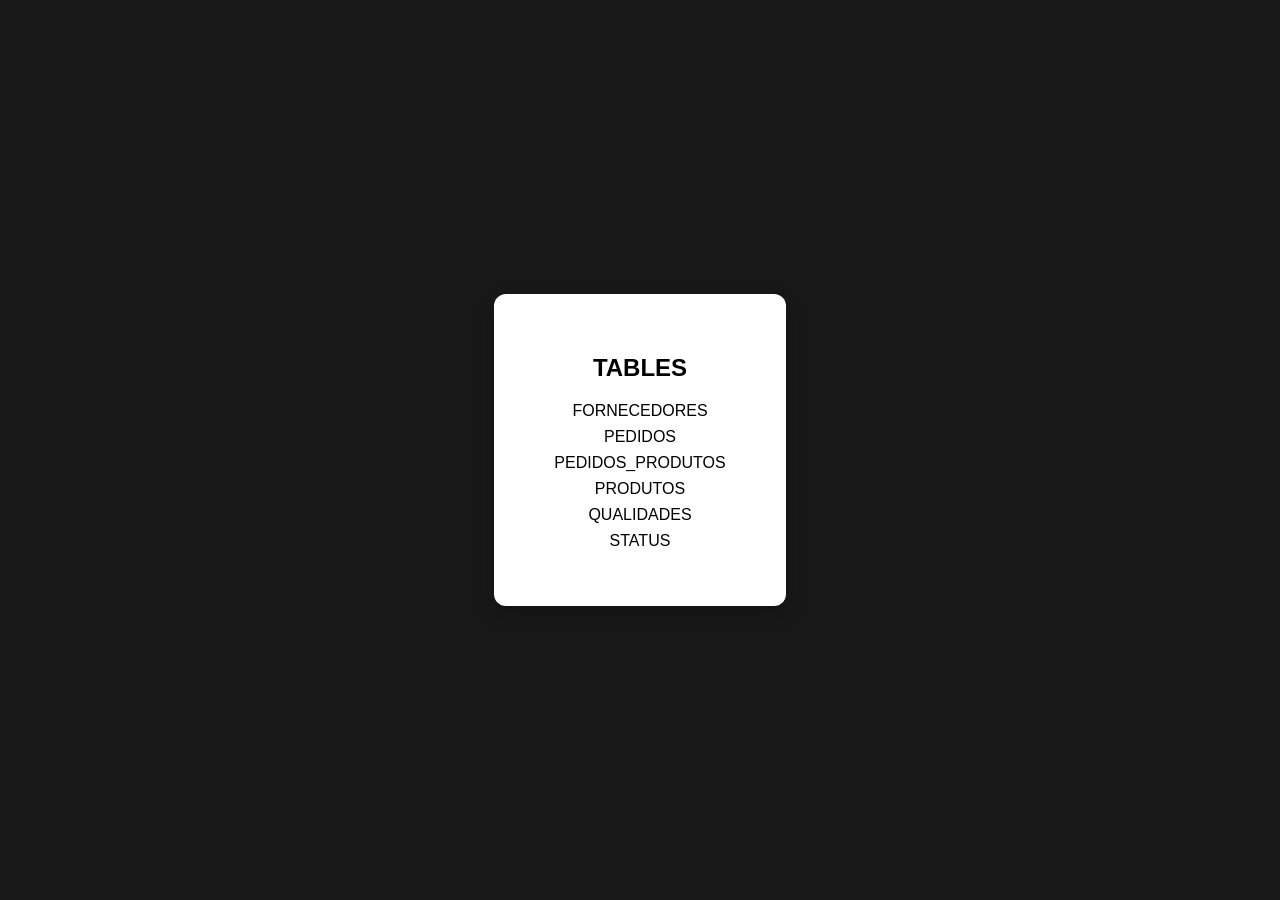
==== data-dicionary/index.html @ 1db21598 "chore: simplify data-dicionary structure" ====
<html>

<head>
    <meta http-equiv="content-type" content="text/html; charset=UTF8" />
    <link href="style.css" type="text/css" rel="stylesheet">
</head>

<body id="index">
    <div id="main-table">
        <h2>TABLES</h2>
        <div>
            <ul>
                <li>
                    <a href="./FORNECEDORES/FORNECEDORES.html">FORNECEDORES</a>
                </li>
                <li>
                    <a href="./PEDIDOS/PEDIDOS.html">PEDIDOS</a>
                </li>
                <li>
                    <a href="./PEDIDOS_PRODUTOS/PEDIDOS_PRODUTOS.html">PEDIDOS_PRODUTOS</a>
                </li>
                <li>
                    <a href="./PRODUTOS/PRODUTOS.html">PRODUTOS</a>
                </li>
                <li>
                    <a href="./QUALIDADES/QUALIDADES.html">QUALIDADES</a>
                </li>
                <li>
                    <a href="./STATUS/STATUS.html">STATUS</a>
                </li>
            </ul>
        </div>
    </div>
</body>

</html>
---- data-dicionary/style.css ----
body {
    margin: 0;
    height: 100vh;
    display: flex;
    justify-content: center; 
    align-items: center;
    background-color: #181818;
    font-family: 'Segoe UI', Tahoma, Geneva, Verdana, sans-serif;
    font-size: medium;
}

#main-table {
    text-align: center;
    background-color: white;
    padding: 40px 60px;
    border-radius: 12px;
    box-shadow: 0 8px 20px rgba(0,0,0,0.2);
}

#main-table ul {
    list-style: none;
    padding: 0;
}

#main-table li {
    margin: 8px 0;
}

a {
    text-decoration: none;
    color: black;
    transition: 200ms;
}

a:hover {
    box-shadow: 2px 2px rgb(232, 232, 232);
}
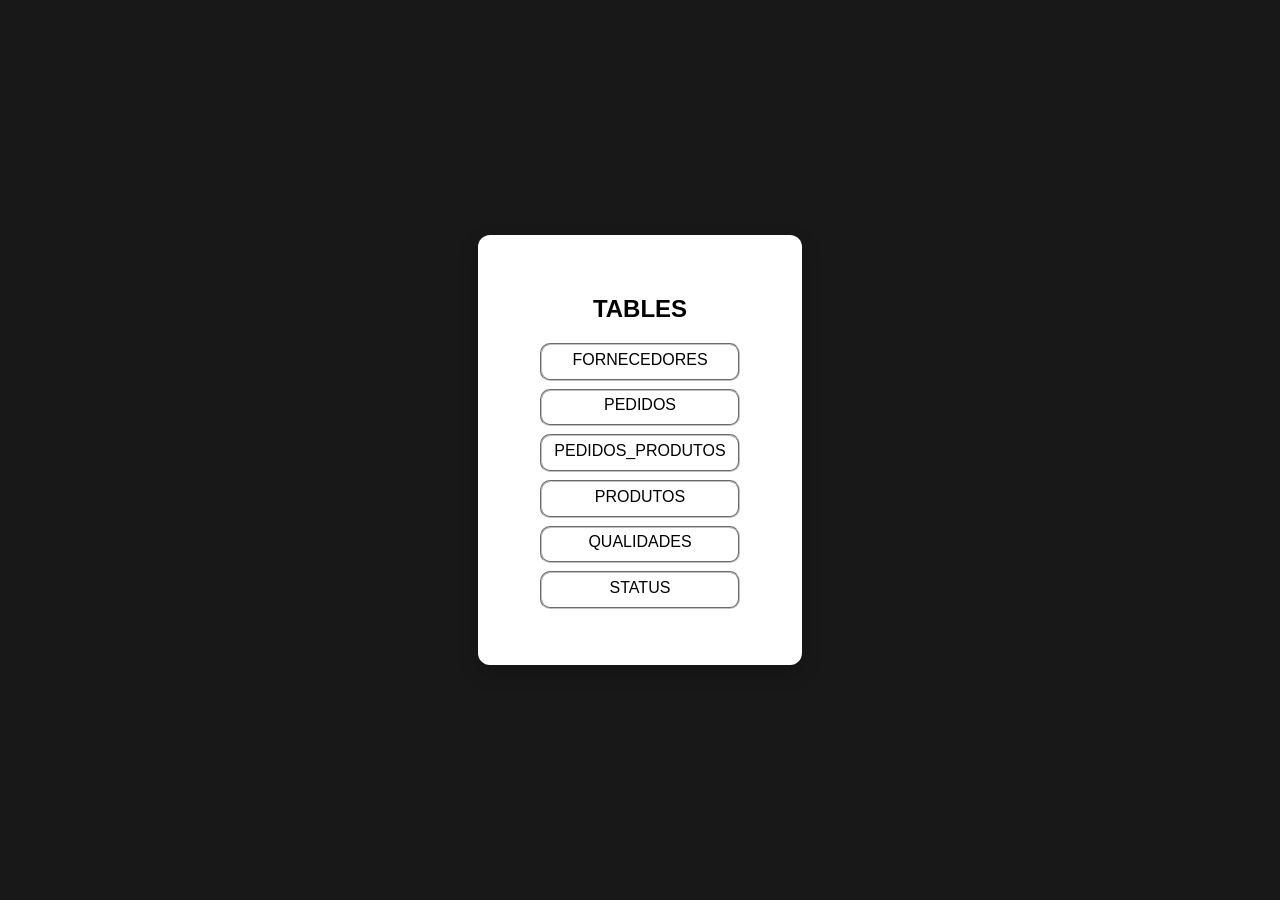
==== commit e2139d93: "feat: add fieldsets and highlights" ====
--- a/data-dicionary/index.html
+++ b/data-dicionary/index.html
@@ -11,22 +11,34 @@
         <div>
             <ul>
                 <li>
-                    <a href="./FORNECEDORES/FORNECEDORES.html">FORNECEDORES</a>
+                    <fieldset>
+                        <a href="./FORNECEDORES/FORNECEDORES.html">FORNECEDORES</a>
+                    </fieldset>
                 </li>
                 <li>
-                    <a href="./PEDIDOS/PEDIDOS.html">PEDIDOS</a>
+                    <fieldset>
+                        <a href="./PEDIDOS/PEDIDOS.html">PEDIDOS</a>
+                    </fieldset>
                 </li>
                 <li>
-                    <a href="./PEDIDOS_PRODUTOS/PEDIDOS_PRODUTOS.html">PEDIDOS_PRODUTOS</a>
+                    <fieldset>
+                        <a href="./PEDIDOS_PRODUTOS/PEDIDOS_PRODUTOS.html">PEDIDOS_PRODUTOS</a>
+                    </fieldset>
                 </li>
                 <li>
-                    <a href="./PRODUTOS/PRODUTOS.html">PRODUTOS</a>
+                    <fieldset>
+                        <a href="./PRODUTOS/PRODUTOS.html">PRODUTOS</a>
+                    </fieldset>
                 </li>
                 <li>
-                    <a href="./QUALIDADES/QUALIDADES.html">QUALIDADES</a>
+                    <fieldset>
+                        <a href="./QUALIDADES/QUALIDADES.html">QUALIDADES</a>
+                    </fieldset>
                 </li>
                 <li>
-                    <a href="./STATUS/STATUS.html">STATUS</a>
+                    <fieldset>
+                        <a href="./STATUS/STATUS.html">STATUS</a>
+                    </fieldset>
                 </li>
             </ul>
         </div>
--- a/data-dicionary/style.css
+++ b/data-dicionary/style.css
@@ -29,9 +29,14 @@
 a {
     text-decoration: none;
     color: black;
-    transition: 200ms;
 }
 
-a:hover {
-    box-shadow: 2px 2px rgb(232, 232, 232);
+fieldset {
+    border-radius: 10px;
+    
+}
+
+fieldset:hover {
+    box-shadow: 4px 4px rgb(232, 232, 232);
+    background-color: rgb(241, 240, 240);
 }
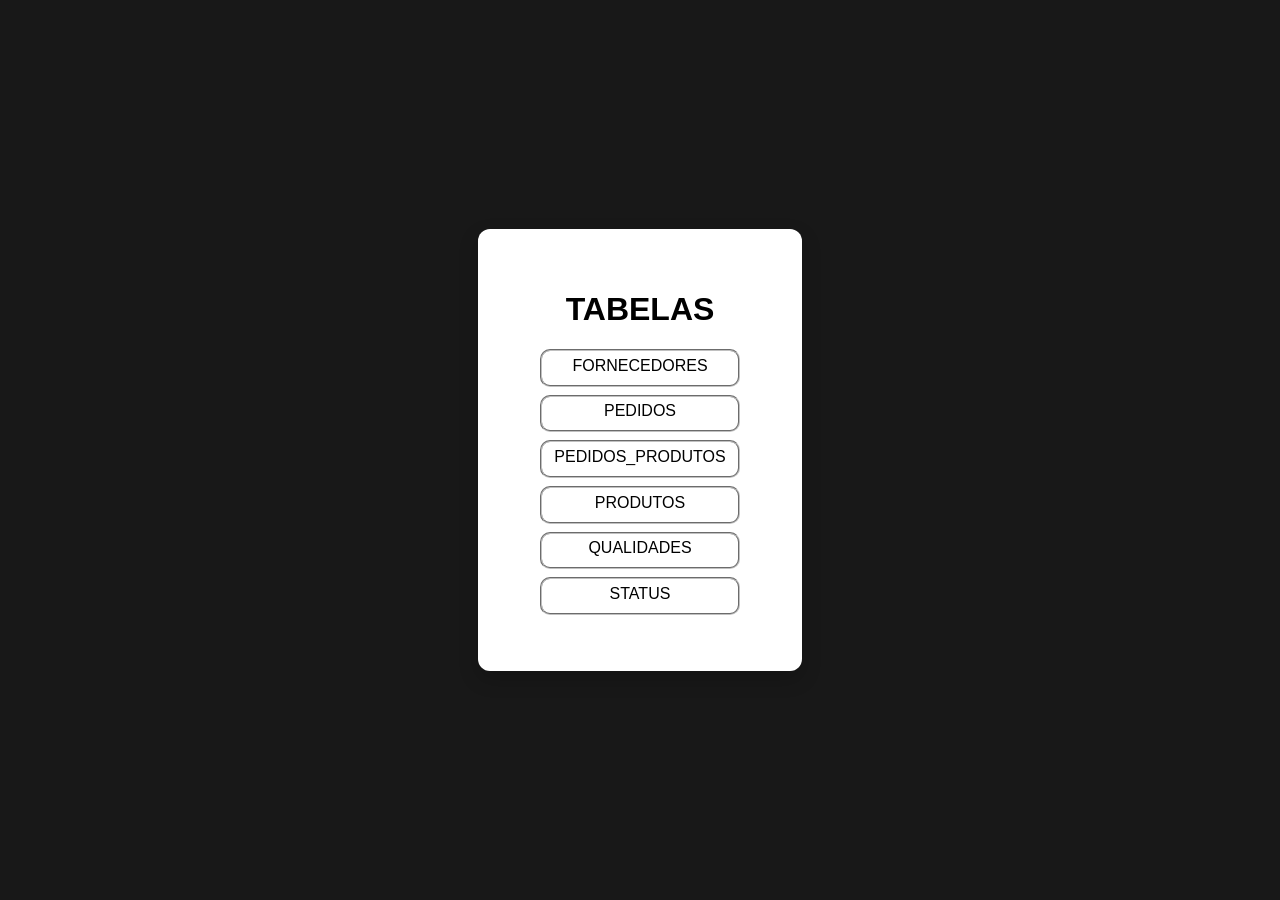
==== commit 6d7c5d20: "style: chenge header" ====
--- a/data-dicionary/index.html
+++ b/data-dicionary/index.html
@@ -7,38 +7,50 @@
 
 <body id="index">
     <div id="main-table">
-        <h2>TABLES</h2>
+        <h1>TABELAS</h1>
         <div>
             <ul>
                 <li>
-                    <fieldset>
-                        <a href="./FORNECEDORES/FORNECEDORES.html">FORNECEDORES</a>
-                    </fieldset>
+                    <a href="FORNECEDORES/FORNECEDORES.html">
+                        <fieldset>
+                            FORNECEDORES
+                        </fieldset>
+                    </a>
                 </li>
                 <li>
-                    <fieldset>
-                        <a href="./PEDIDOS/PEDIDOS.html">PEDIDOS</a>
-                    </fieldset>
+                    <a href="PEDIDOS/PEDIDOS.html">
+                        <fieldset>
+                            PEDIDOS
+                        </fieldset>
+                    </a>
                 </li>
                 <li>
-                    <fieldset>
-                        <a href="./PEDIDOS_PRODUTOS/PEDIDOS_PRODUTOS.html">PEDIDOS_PRODUTOS</a>
-                    </fieldset>
+                    <a href="PEDIDOS_PRODUTOS/PEDIDOS_PRODUTOS.html">
+                        <fieldset>
+                            PEDIDOS_PRODUTOS
+                        </fieldset>
+                    </a>
                 </li>
                 <li>
-                    <fieldset>
-                        <a href="./PRODUTOS/PRODUTOS.html">PRODUTOS</a>
-                    </fieldset>
+                    <a href="PRODUTOS/PRODUTOS.html">
+                        <fieldset>
+                            PRODUTOS
+                        </fieldset>
+                    </a>
                 </li>
                 <li>
-                    <fieldset>
-                        <a href="./QUALIDADES/QUALIDADES.html">QUALIDADES</a>
-                    </fieldset>
+                    <a href="QUALIDADES/QUALIDADES.html">
+                        <fieldset>
+                            QUALIDADES
+                        </fieldset>
+                    </a>
                 </li>
                 <li>
-                    <fieldset>
-                        <a href="./STATUS/STATUS.html">STATUS</a>
-                    </fieldset>
+                    <a href="STATUS/STATUS.html">
+                        <fieldset>
+                            STATUS
+                        </fieldset>
+                    </a>
                 </li>
             </ul>
         </div>
--- a/data-dicionary/style.css
+++ b/data-dicionary/style.css
@@ -2,7 +2,7 @@
     margin: 0;
     height: 100vh;
     display: flex;
-    justify-content: center; 
+    justify-content: center;
     align-items: center;
     background-color: #181818;
     font-family: 'Segoe UI', Tahoma, Geneva, Verdana, sans-serif;
@@ -14,7 +14,7 @@
     background-color: white;
     padding: 40px 60px;
     border-radius: 12px;
-    box-shadow: 0 8px 20px rgba(0,0,0,0.2);
+    box-shadow: 0 8px 20px rgba(0, 0, 0, 0.2);
 }
 
 #main-table ul {
@@ -33,10 +33,10 @@
 
 fieldset {
     border-radius: 10px;
-    
 }
 
 fieldset:hover {
     box-shadow: 4px 4px rgb(232, 232, 232);
     background-color: rgb(241, 240, 240);
+    border-style: outset;
 }
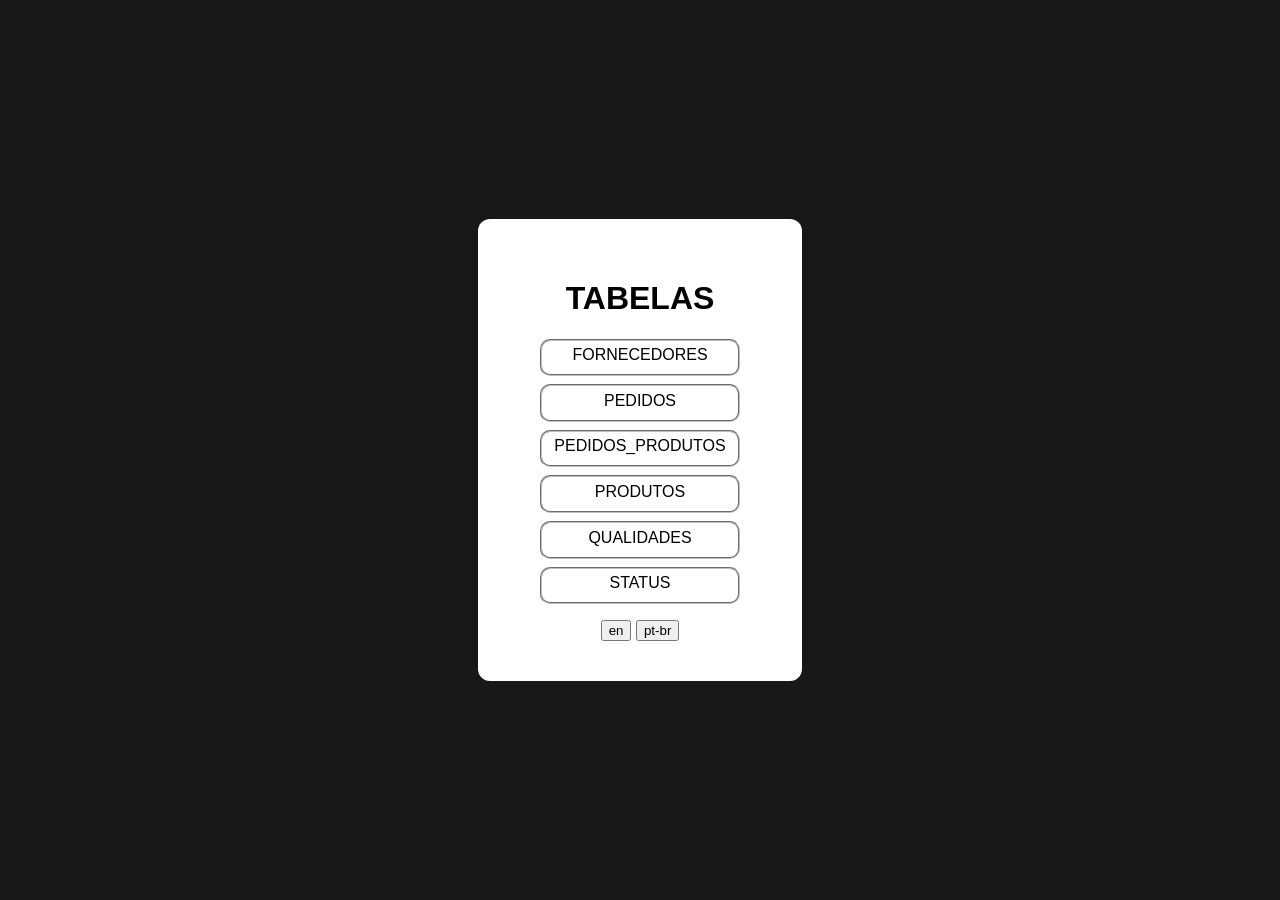
==== commit 744fddbd: "feat(data dictionary): add mutilanguage support" ====
--- a/data-dicionary/index.html
+++ b/data-dicionary/index.html
@@ -1,13 +1,15 @@
-<html>
+<!DOCTYPE html>
+<html lang="pt-br">
 
 <head>
-    <meta http-equiv="content-type" content="text/html; charset=UTF8" />
+    <meta charset="UTF-8">
+    <meta name="viewport" content="width=device-width, initial-scale=1.0">
     <link href="style.css" type="text/css" rel="stylesheet">
 </head>
 
 <body id="index">
     <div id="main-table">
-        <h1>TABELAS</h1>
+        <h1 data-i18n="title">TABELAS</h1>
         <div>
             <ul>
                 <li>
@@ -54,7 +56,26 @@
                 </li>
             </ul>
         </div>
+        <div id="lang-switch">
+            <button onclick="loadLanguage('en')">
+                en
+            </button>
+            <button onclick="loadLanguage('ptbr')">
+                pt-br
+            </button>
+        </div>
     </div>
+    <script src="language.js"></script>
+    <script id="en" type="application/json">
+        {
+            "title": "TABLES"
+        }
+    </script>
+    <script id="ptbr" type="application/json">
+        {
+            "title": "TABELAS"
+        }
+    </script>
 </body>
 
 </html>
--- a/data-dicionary/style.css
+++ b/data-dicionary/style.css
@@ -14,7 +14,6 @@
     background-color: white;
     padding: 40px 60px;
     border-radius: 12px;
-    box-shadow: 0 8px 20px rgba(0, 0, 0, 0.2);
 }
 
 #main-table ul {
@@ -33,10 +32,15 @@
 
 fieldset {
     border-radius: 10px;
+    position: relative;
+    top: 0px;
+    transition: top 100ms;
 }
 
 fieldset:hover {
-    box-shadow: 4px 4px rgb(232, 232, 232);
+    box-shadow: 5px 5px rgb(232, 232, 232);
     background-color: rgb(241, 240, 240);
     border-style: outset;
+    position: relative;
+    top: -1.5px;
 }
